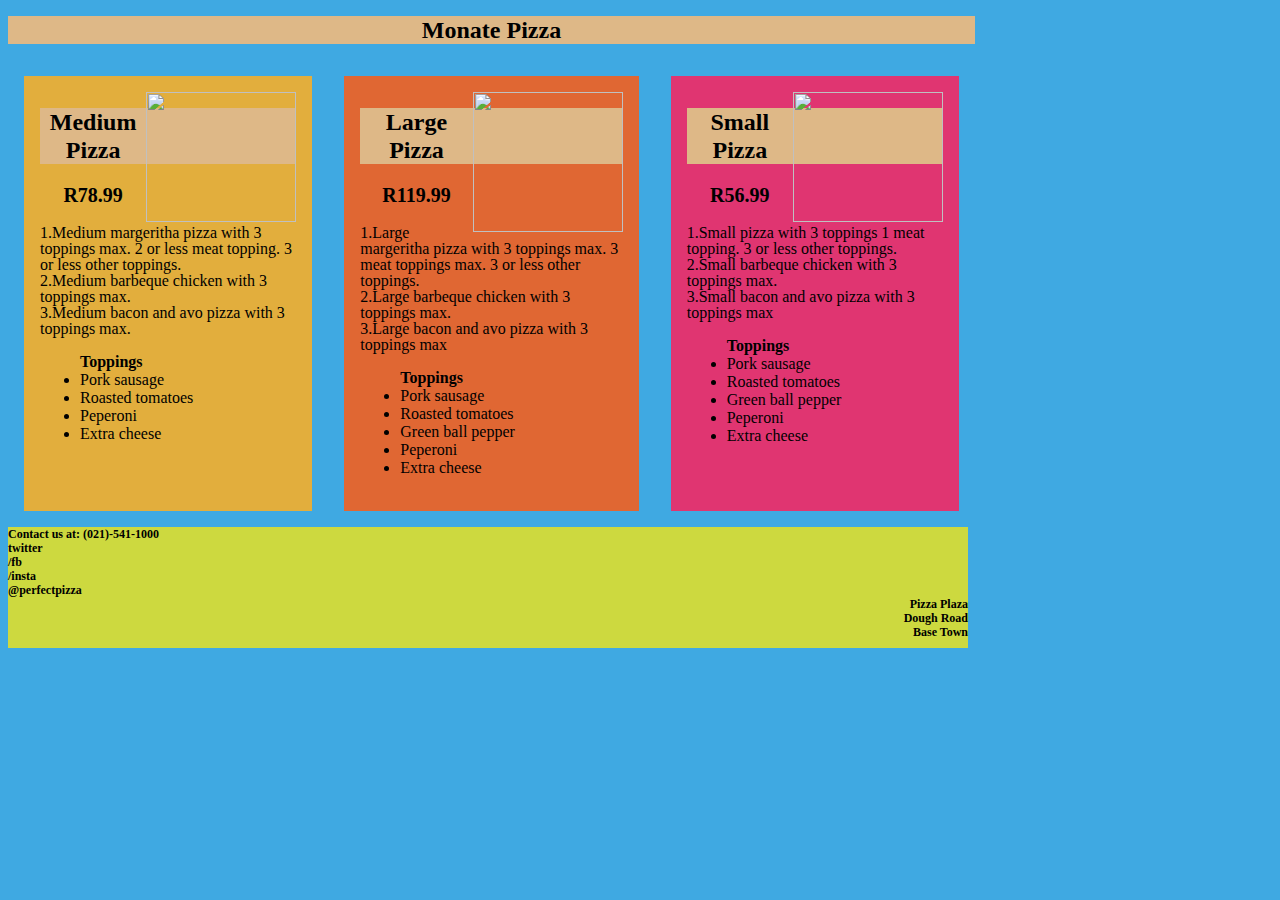
==== Pizza Pamphlet.html @ 2106d30d "Adding pizza pamphlet" ====
<!DOCTYPE html>
<html lang="en">
<head>
    <meta charset="UTF-8">
    <meta http-equiv="X-UA-Compatible" content="IE=edge">
    <meta name="viewport" content="width=device-width, initial-scale=1.0">
    <title>Document</title>
</head>
<style>
 body{ 
background-color: #3FA9E2;
width: 967px;
height: 693px;
    
    }
    @media (min-width:967px){
.Pizzas{
display: flex;
}

.pizza1{
 height: 403px;
width: 292px;
left: -340px;
top: -210px;
border-radius: 0px;

border: 1em;
margin: 1em;
background-color: #E2AE3D;
padding: 1em; 
}
.pizza2{
height: 403px;
width: 299px;
left: -36px;
top: -210px;
border-radius: 0px;
 border: 1em;
 margin: 1em;
background-color: #E06733;
 padding: 1em;  
}
.pizza3{
height: 403px;
width: 292px;
left: 273px;
top: -210px;
border-radius: 0px;
border: 1em;
margin: 1em;
background-color: #E03571;
padding: 1em; 

}

h1{
text-align: center;
font-family: Roboto;
font-size: 24px;
font-weight: 700;
line-height: 28px;
letter-spacing: 0em;
background-color: burlywood;
}

h2{
text-align: center;
font-family: Roboto;
font-size: 20px;
font-weight: 700;
line-height: 28px;
letter-spacing: 0em;
}


p {
font-family: Roboto;
font-size: 16px;
font-weight: 400;
line-height: 16px;
letter-spacing: 0em;
text-align:left;

}
img{
height: 95px;
width: 110px;
left: -862px;
top: 130px;
border-radius: 0px;
float: right;
margin: auto;
}

.down{
height: 121px;
width: 960px;
left: -340px;
top: 205px;
border-radius: 0px;
background-color: #CDD93F;
}

.bottom1{
font-family: Roboto;
font-size: 12px;
font-weight: 700;
line-height: 14px;
letter-spacing: 0em;
text-align: left;

}
.bottom2{
font-family: Roboto;
font-size: 12px;
font-weight: 700;
line-height: 14px;
letter-spacing: 0em;
text-align: end;
}  
.MediumPizza{
    width: 150px;
  height: 130px;
}
.LargePizza{
    width: 150px;
  height: 140px;
}
.SmallPizza{
 width: 150px;
height: 130px;
}

</style>
<body>
    <div class="Container">
<h1>Monate Pizza</h1>

<div class="Pizzas">
    <div class="pizza1">
        <img src="image 1.jpg" class="MediumPizza"
        alt="">
        <h1> Medium Pizza </h1>
        <h2> R78.99</h2>
        <p> 1.Medium margeritha pizza with 3 toppings max. 2 or less meat topping. 3 or less other toppings. <br> 2.Medium barbeque chicken with 3 toppings max. <br> 3.Medium bacon and avo pizza with 3 toppings max. </p>
        <ul> <strong>Toppings </strong>
            <li>Pork sausage</li>
            <li>Roasted tomatoes</li>
            <li>Peperoni</li>
            <li>Extra cheese</li>
          </ul>

    </div>
    <div class="pizza2">
        <img src="image 2.jpg" class="LargePizza"  alt="">
        <h1>Large Pizza </h1>
        <h2> R119.99</h2>
        <p>1.Large margeritha pizza with 3 toppings max. 3 meat toppings max. 3 or less other toppings. <br> 2.Large barbeque chicken with 3 toppings max. <br> 3.Large bacon and avo pizza with 3 toppings max  </p>
        <ul> <strong>Toppings </strong>
            <li>Pork sausage</li>
            <li>Roasted tomatoes</li>
            <li>Green ball pepper</li>
            <li>Peperoni</li>
            <li>Extra cheese</li>
          </ul>
        </div>
        <div class="pizza3">
            <img src="image 3.jpg" class="SmallPizza" alt="">
            <h1>Small Pizza</h1>
            <h2> R56.99 </h2>
            <p>1.Small pizza with 3 toppings 1 meat topping. 3 or less other toppings. <br> 2.Small barbeque chicken with 3 toppings max. <br> 3.Small bacon and avo pizza with 3 toppings max  </p>
            <ul> <strong>Toppings </strong>
                <li>Pork sausage</li>
                <li>Roasted tomatoes</li>
                <li>Green ball pepper</li>
                <li>Peperoni</li>
                <li>Extra cheese</li>
              </ul>
        </div>
        </div>
            <div class="down"> 
         <div class="bottom1"> Contact us at: (021)-541-1000 <br> twitter <br> /fb <br> /insta <br> @perfectpizza
           </div> 
           <div class="bottom2">Pizza Plaza <br> Dough Road <br> Base Town
            </div>
            </div>
           
            
</div>
    

</body>
</html>
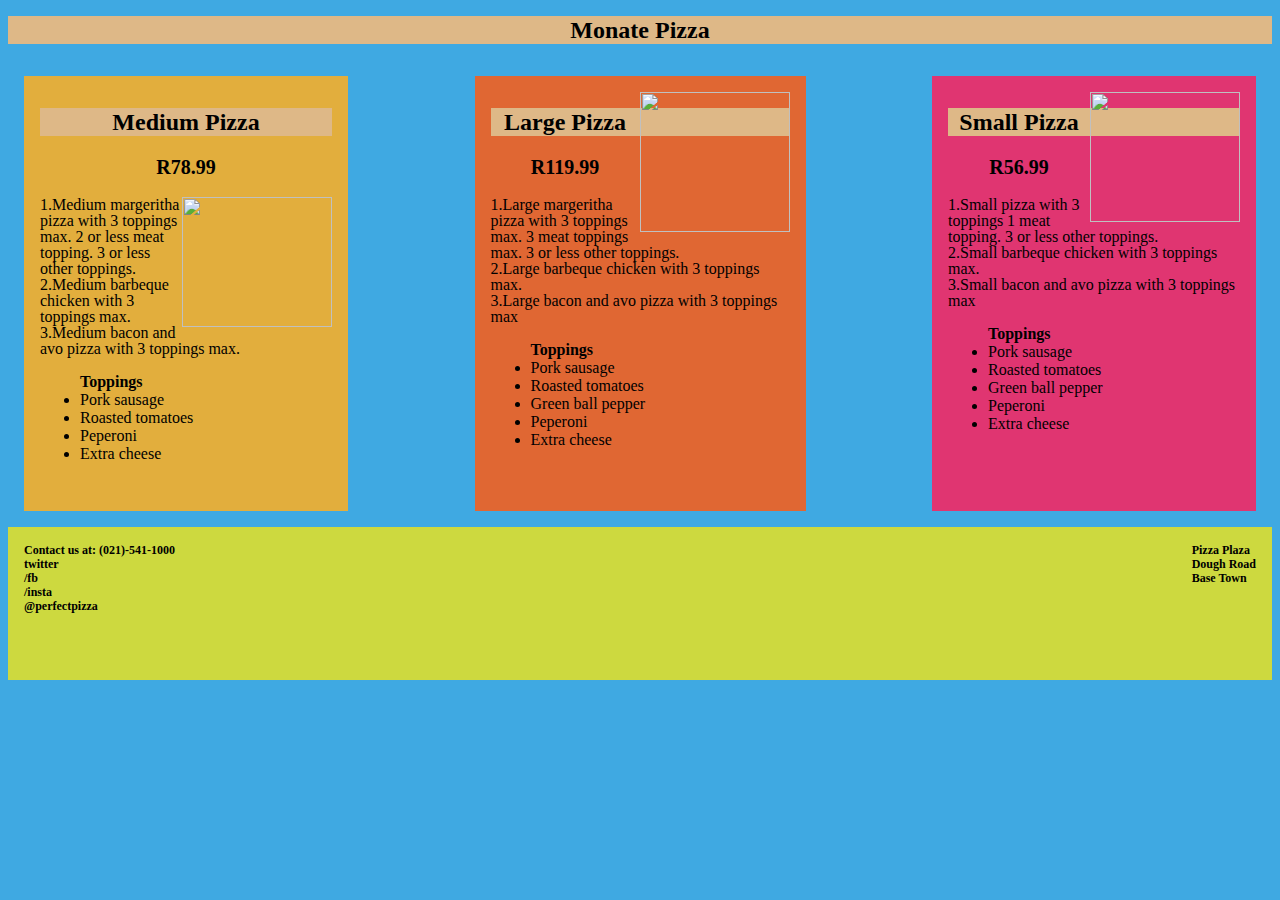
==== commit 598d7c5f: "Added pizza" ====
--- a/Pizza Pamphlet.html
+++ b/Pizza Pamphlet.html
@@ -7,16 +7,6 @@
     <title>Document</title>
 </head>
 <style>
- body{ 
-background-color: #3FA9E2;
-width: 967px;
-height: 693px;
-    
-    }
-    @media (min-width:967px){
-.Pizzas{
-display: flex;
-}
 
 .pizza1{
  height: 403px;
@@ -24,11 +14,11 @@
 left: -340px;
 top: -210px;
 border-radius: 0px;
-
 border: 1em;
 margin: 1em;
 background-color: #E2AE3D;
 padding: 1em; 
+
 }
 .pizza2{
 height: 403px;
@@ -40,6 +30,7 @@
  margin: 1em;
 background-color: #E06733;
  padding: 1em;  
+
 }
 .pizza3{
 height: 403px;
@@ -95,11 +86,11 @@
 
 .down{
 height: 121px;
-width: 960px;
-left: -340px;
-top: 205px;
 border-radius: 0px;
 background-color: #CDD93F;
+justify-content: space-between;
+display: flex;
+padding: 1em;
 }
 
 .bottom1{
@@ -110,6 +101,7 @@
 letter-spacing: 0em;
 text-align: left;
 
+
 }
 .bottom2{
 font-family: Roboto;
@@ -117,8 +109,11 @@
 font-weight: 700;
 line-height: 14px;
 letter-spacing: 0em;
-text-align: end;
+/*text-align: end;*/
+
 }  
+
+
 .MediumPizza{
     width: 150px;
   height: 130px;
@@ -132,17 +127,40 @@
 height: 130px;
 }
 
+@media (min-width:693px){
+      body{ 
+background-color: red;
+
+      }
+.Pizzas{
+display: flex;
+justify-content: space-between;
+}
+}
+@media(min-width:967px) {
+  body {
+background-color: #3FA9E2;
+    
+  }
+}
+
 </style>
+
 <body>
     <div class="Container">
 <h1>Monate Pizza</h1>
 
 <div class="Pizzas">
     <div class="pizza1">
-        <img src="image 1.jpg" class="MediumPizza"
-        alt="">
-        <h1> Medium Pizza </h1>
-        <h2> R78.99</h2>
+      <div class="Pricepizza" >
+        <div>
+          <h1> Medium Pizza </h1>
+          <h2> R78.99</h2>
+        </div>
+        <img src="image 1.jpg" class="MediumPizza" alt="">
+      </div>
+        
+
         <p> 1.Medium margeritha pizza with 3 toppings max. 2 or less meat topping. 3 or less other toppings. <br> 2.Medium barbeque chicken with 3 toppings max. <br> 3.Medium bacon and avo pizza with 3 toppings max. </p>
         <ul> <strong>Toppings </strong>
             <li>Pork sausage</li>
@@ -151,7 +169,9 @@
             <li>Extra cheese</li>
           </ul>
 
+        
     </div>
+  
     <div class="pizza2">
         <img src="image 2.jpg" class="LargePizza"  alt="">
         <h1>Large Pizza </h1>
@@ -185,6 +205,7 @@
            <div class="bottom2">Pizza Plaza <br> Dough Road <br> Base Town
             </div>
             </div>
+            
            
             
 </div>
